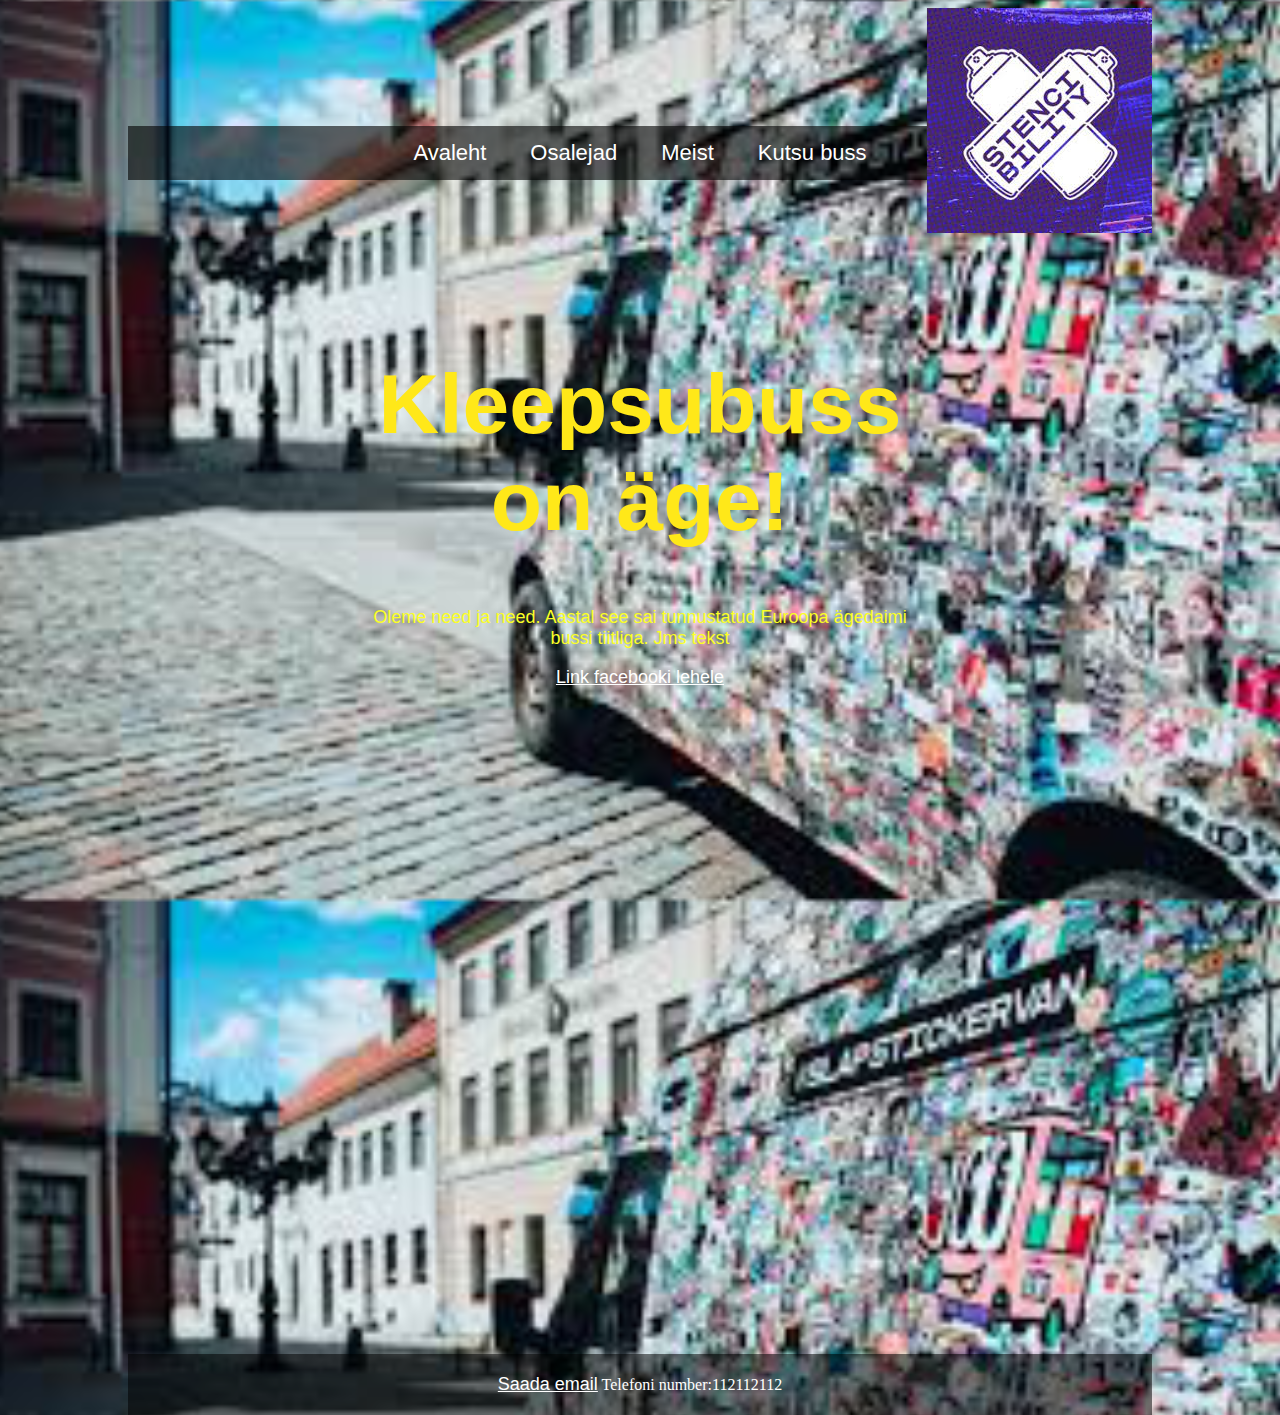
==== index.html @ dec9e80f "Tegin algse veebilehe avalehe kujunduse" ====
<!DOCTYPE html>
<html lang="en">
<head>
    <meta charset="UTF-8">
    <meta name="viewport" content="width=device-width, initial-scale=1.0">
    <title>Kleepsubuss</title>
    <link rel="stylesheet" href="style.css">
</head>
<body>

    <div class="kast">
        <header>
            <img src="pildid/logo.png" alt="Logo">
    
        </header>
    
        <nav>
            <a href="#">Avaleht</a>
            <a href="#">Osalejad</a>
            <a href="#">Meist</a>
            <a href="#">Kutsu buss</a>
    
        </nav>
    
        <main>
            <h1>Kleepsubuss on äge!</h1>
            <p>Oleme need ja need. Aastal see sai tunnustatud Euroopa ägedaimi bussi tiitliga. Jms tekst</p>
            <a href="https://www.google.com" target="_blank">Link facebooki lehele</a>
    
        </main>

        <section>
            <iframe src="https://www.google.com/maps/embed?pb=!1m18!1m12!1m3!1d4155.1031469653035!2d26.721425016456113!3d58.38514707489751!2m3!1f0!2f0!3f0!3m2!1i1024!2i768!4f13.1!3m3!1m2!1s0x46eb37b2e8a6ef3d%3A0xb1c21ea409a3845f!2sDelta%20keskus%20-%20Tartu%20%C3%9Clikool!5e0!3m2!1set!2see!4v1605474816977!5m2!1set!2see" width="1024" height="600" frameborder="0" style="border:0;" allowfullscreen="" aria-hidden="false" tabindex="0"></iframe>
        </section>
    
        <footer>
            <a href="mailto:henrilaats55@gmail.com" target="_blank">Saada email</a>
            Telefoni number:112112112
    
        </footer>
    </div>
</body>
</html>
---- style.css ----
html {
    height: 100%;
}

body {
    background-image: url(pildid/buss.png);
    background-color: rgb(61, 55, 53);
    background-size: cover;
    
    background-position: center;
}

.kast {
    margin-left: auto;
    margin-right: auto;
    width: 1024px;
}

header {
    height: 118px;
    text-align: right;
}

nav {
    background-color: rgba(0, 0, 0, 0.6);
    text-align: center;
    padding-top: 14px;
    padding-bottom: 14px;

}

nav a {
    text-decoration: none;
    font-size: 22px;
    padding-left: 20px;
    padding-right: 20px;
}

main {
    height: 400px;
    text-align: center;
    margin-top: 40px;
    padding-top: 80px;
    padding-left: 240px;
    padding-right: 240px;
}

footer {
    background-color: rgba(0, 0, 0, 0.527);
    text-align: center;
    color: white;
    padding-top: 20px;
    padding-bottom: 20px;
    
}
h1 {
    font-size: 84px;
    color: rgb(255, 232, 25);
    font-family: Arial, Helvetica, sans-serif;
}
p {
    font-size: 18px;
    color: rgb(251, 255, 37);
    font-family: Arial, Helvetica, sans-serif;
}
a {
    font-size: 18px;
    color: white;
    font-family: Arial, Helvetica, sans-serif;
}
section {
    padding-bottom: 50px;
}
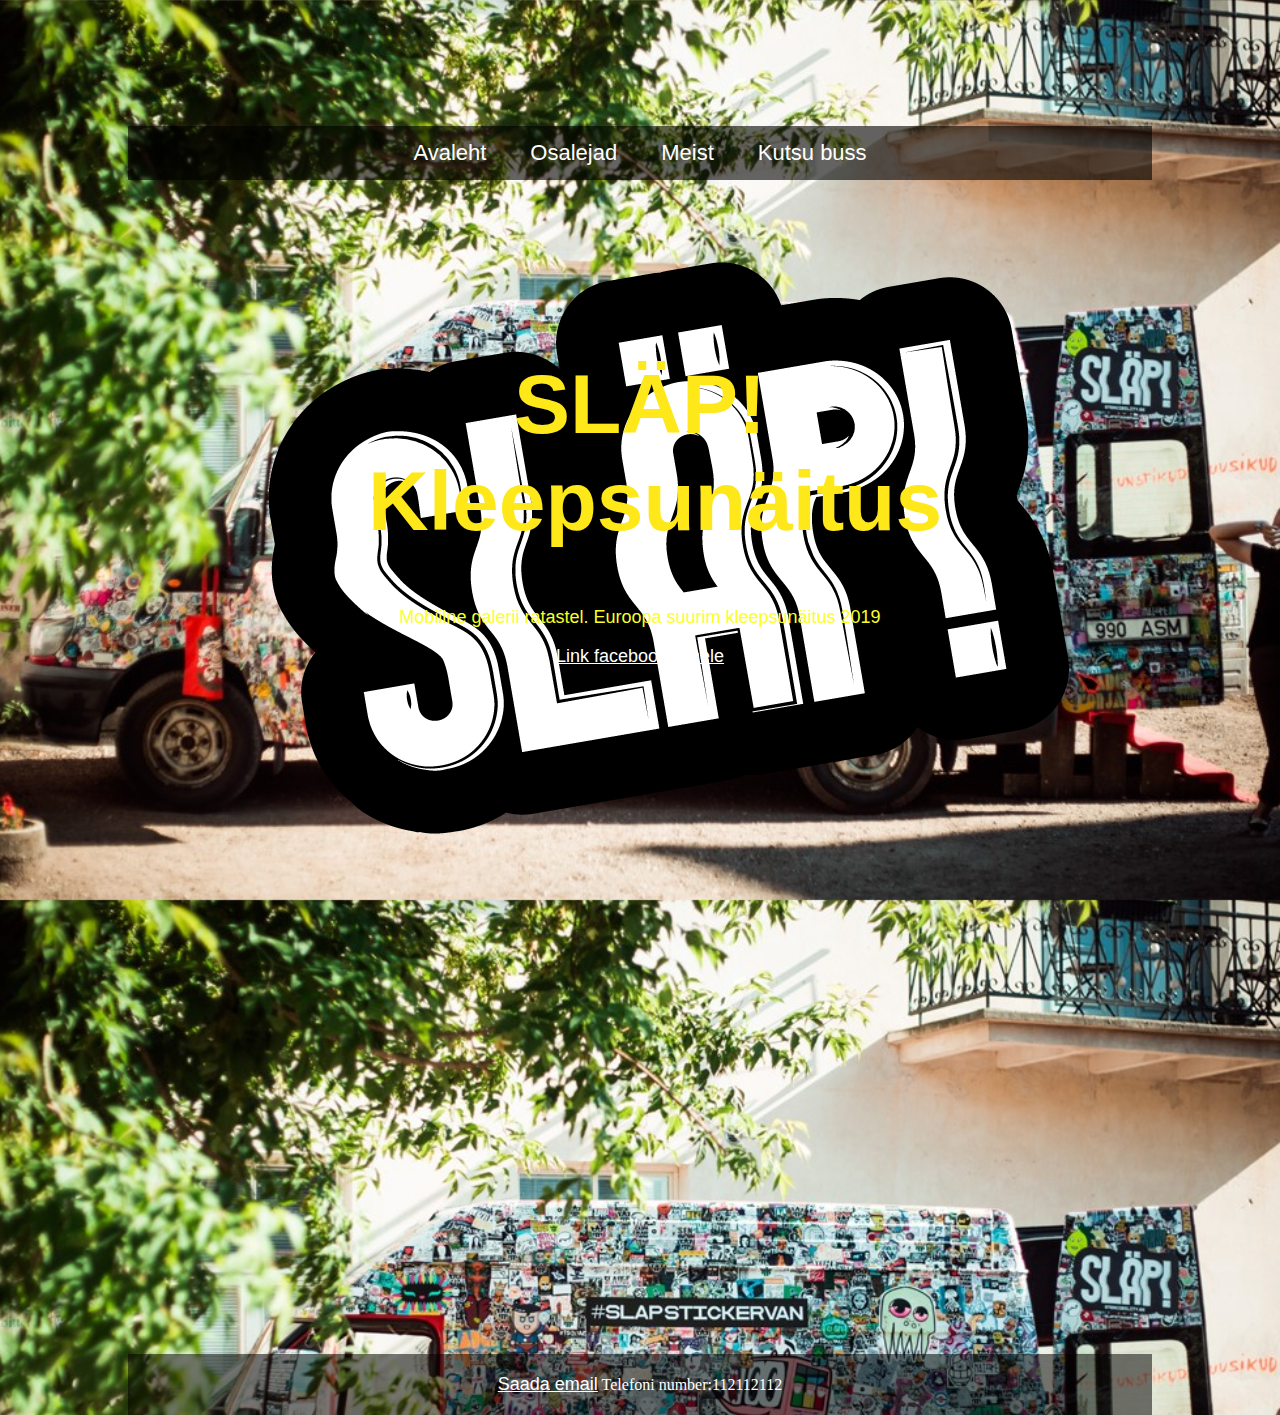
==== commit f3f0e37a: "muutsin avalehte ja hakkasin uut vahelehte tegema" ====
--- a/index.html
+++ b/index.html
@@ -17,14 +17,14 @@
         <nav>
             <a href="#">Avaleht</a>
             <a href="#">Osalejad</a>
-            <a href="#">Meist</a>
+            <a href="file:///C:/Users/kerstijo/Veebileht_kleepsubuss/vaheleht_meist.html">Meist</a>
             <a href="#">Kutsu buss</a>
     
         </nav>
     
         <main>
-            <h1>Kleepsubuss on äge!</h1>
-            <p>Oleme need ja need. Aastal see sai tunnustatud Euroopa ägedaimi bussi tiitliga. Jms tekst</p>
+            <h1>SLÄP! Kleepsunäitus</h1>
+            <p>Mobiilne galerii ratastel. Euroopa suurim kleepsunäitus 2019</p>
             <a href="https://www.google.com" target="_blank">Link facebooki lehele</a>
     
         </main>
--- a/style.css
+++ b/style.css
@@ -3,7 +3,7 @@
 }
 
 body {
-    background-image: url(pildid/buss.png);
+    background-image: url(pildid/buss.jpg);
     background-color: rgb(61, 55, 53);
     background-size: cover;
     
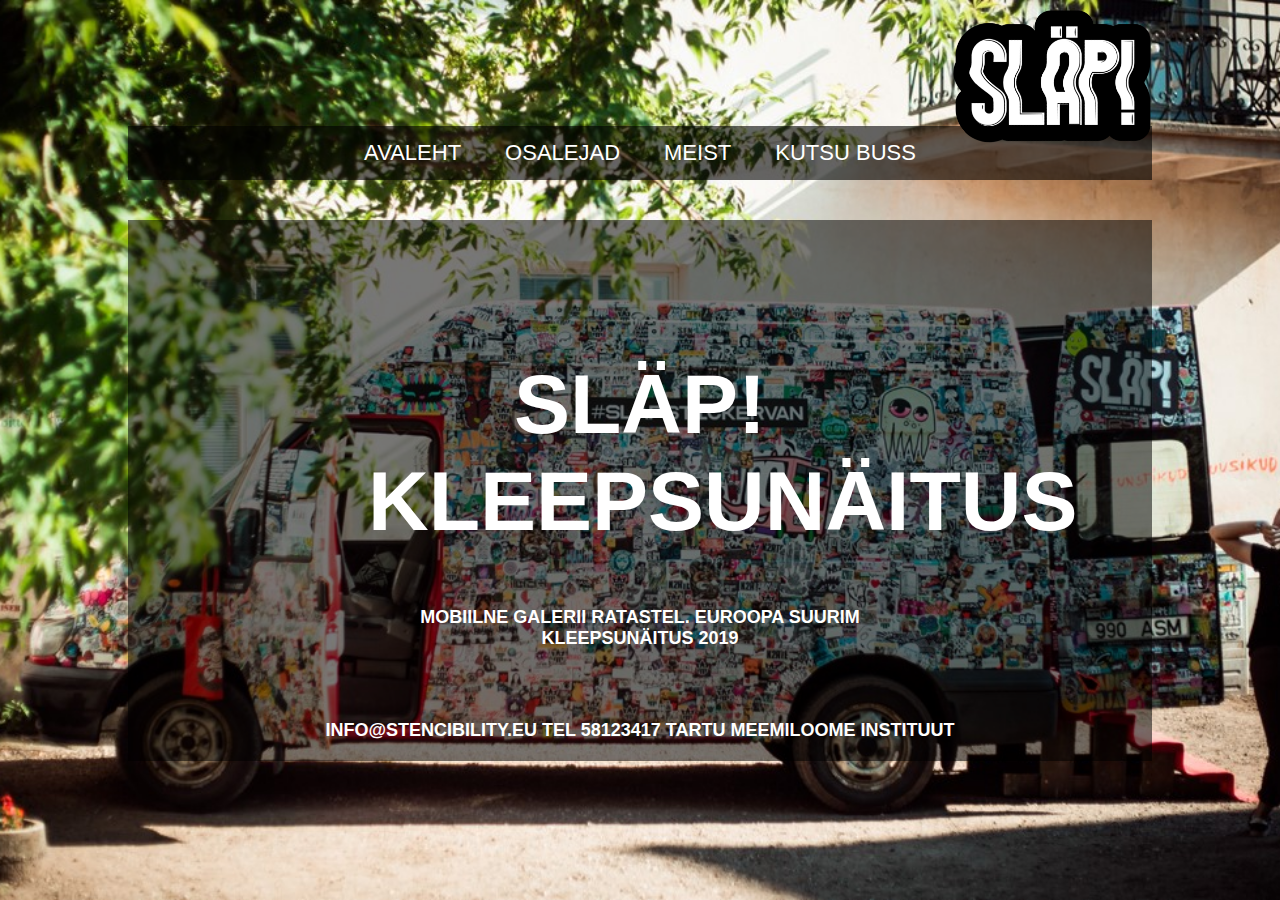
==== commit de32e725: "muudatused katse 2" ====
--- a/index.html
+++ b/index.html
@@ -10,32 +10,34 @@
 
     <div class="kast">
         <header>
-            <img src="pildid/logo.png" alt="Logo">
-    
+            <img src="pildid/slaplogo.png" alt="Logo" width="200">
         </header>
     
         <nav>
-            <a href="#">Avaleht</a>
-            <a href="#">Osalejad</a>
-            <a href="file:///C:/Users/kerstijo/Veebileht_kleepsubuss/vaheleht_meist.html">Meist</a>
-            <a href="#">Kutsu buss</a>
+
+            <a href="http://localhost:63342/Veebileht_kleepsubuss/index.html?_ijt=kmutlrjkn0q5ghuk496t6k92nk">AVALEHT</a>
+            <a href="http://localhost:63342/Veebileht_kleepsubuss/vaheleht_osalejad.html?_ijt=kmutlrjkn0q5ghuk496t6k92nk">OSALEJAD</a>
+            <a href="http://localhost:63342/Veebileht_kleepsubuss/vaheleht_meist.html?_ijt=rteaq0ujul4p0s7jbsrs2sp99m">MEIST</a>
+            <a href="http://localhost:63342/Veebileht_kleepsubuss/vaheleht_kutsu_buss.html?_ijt=kmutlrjkn0q5ghuk496t6k92nk">KUTSU BUSS</a>
     
         </nav>
-    
+
         <main>
-            <h1>SLÄP! Kleepsunäitus</h1>
-            <p>Mobiilne galerii ratastel. Euroopa suurim kleepsunäitus 2019</p>
-            <a href="https://www.google.com" target="_blank">Link facebooki lehele</a>
-    
+            <h1>SLÄP! KLEEPSUNÄITUS</h1>
+            <p>MOBIILNE GALERII RATASTEL. EUROOPA SUURIM KLEEPSUNÄITUS 2019</p>
+<!--            <a href="https://www.google.com" target="_blank">Link facebooki lehele</a>-->
+
         </main>
 
-        <section>
-            <iframe src="https://www.google.com/maps/embed?pb=!1m18!1m12!1m3!1d4155.1031469653035!2d26.721425016456113!3d58.38514707489751!2m3!1f0!2f0!3f0!3m2!1i1024!2i768!4f13.1!3m3!1m2!1s0x46eb37b2e8a6ef3d%3A0xb1c21ea409a3845f!2sDelta%20keskus%20-%20Tartu%20%C3%9Clikool!5e0!3m2!1set!2see!4v1605474816977!5m2!1set!2see" width="1024" height="600" frameborder="0" style="border:0;" allowfullscreen="" aria-hidden="false" tabindex="0"></iframe>
-        </section>
-    
+<!--        <section>-->
+<!--            <iframe src="https://www.google.com/maps/embed?pb=!1m18!1m12!1m3!1d4155.1031469653035!2d26.721425016456113!3d58.38514707489751!2m3!1f0!2f0!3f0!3m2!1i1024!2i768!4f13.1!3m3!1m2!1s0x46eb37b2e8a6ef3d%3A0xb1c21ea409a3845f!2sDelta%20keskus%20-%20Tartu%20%C3%9Clikool!5e0!3m2!1set!2see!4v1605474816977!5m2!1set!2see" width="1024" height="600" frameborder="0" style="border:0;" allowfullscreen="" aria-hidden="false" tabindex="0"></iframe>-->
+<!--        </section>-->
+
+
         <footer>
-            <a href="mailto:henrilaats55@gmail.com" target="_blank">Saada email</a>
-            Telefoni number:112112112
+            <a </a>
+
+            INFO@STENCIBILITY.EU   TEL 58123417   TARTU MEEMILOOME INSTITUUT
     
         </footer>
     </div>
--- a/style.css
+++ b/style.css
@@ -14,6 +14,10 @@
     margin-left: auto;
     margin-right: auto;
     width: 1024px;
+}
+
+logo {
+    position: absolute
 }
 
 header {
@@ -37,12 +41,14 @@
 }
 
 main {
+    background-color: rgba(0, 0, 0, 0.527);
     height: 400px;
     text-align: center;
     margin-top: 40px;
     padding-top: 80px;
     padding-left: 240px;
     padding-right: 240px;
+    font-weight: bold;
 }
 
 footer {
@@ -51,16 +57,22 @@
     color: white;
     padding-top: 20px;
     padding-bottom: 20px;
+    font-weight: bold;
+    width: 1024px;
+    margin-left: auto;
+    margin-right: auto;
     
 }
+
 h1 {
     font-size: 84px;
-    color: rgb(255, 232, 25);
+    color: rgb(300, 300, 300);
     font-family: Arial, Helvetica, sans-serif;
+    font-weight: bold
 }
 p {
     font-size: 18px;
-    color: rgb(251, 255, 37);
+    color: rgb(300, 300, 300);
     font-family: Arial, Helvetica, sans-serif;
 }
 a {
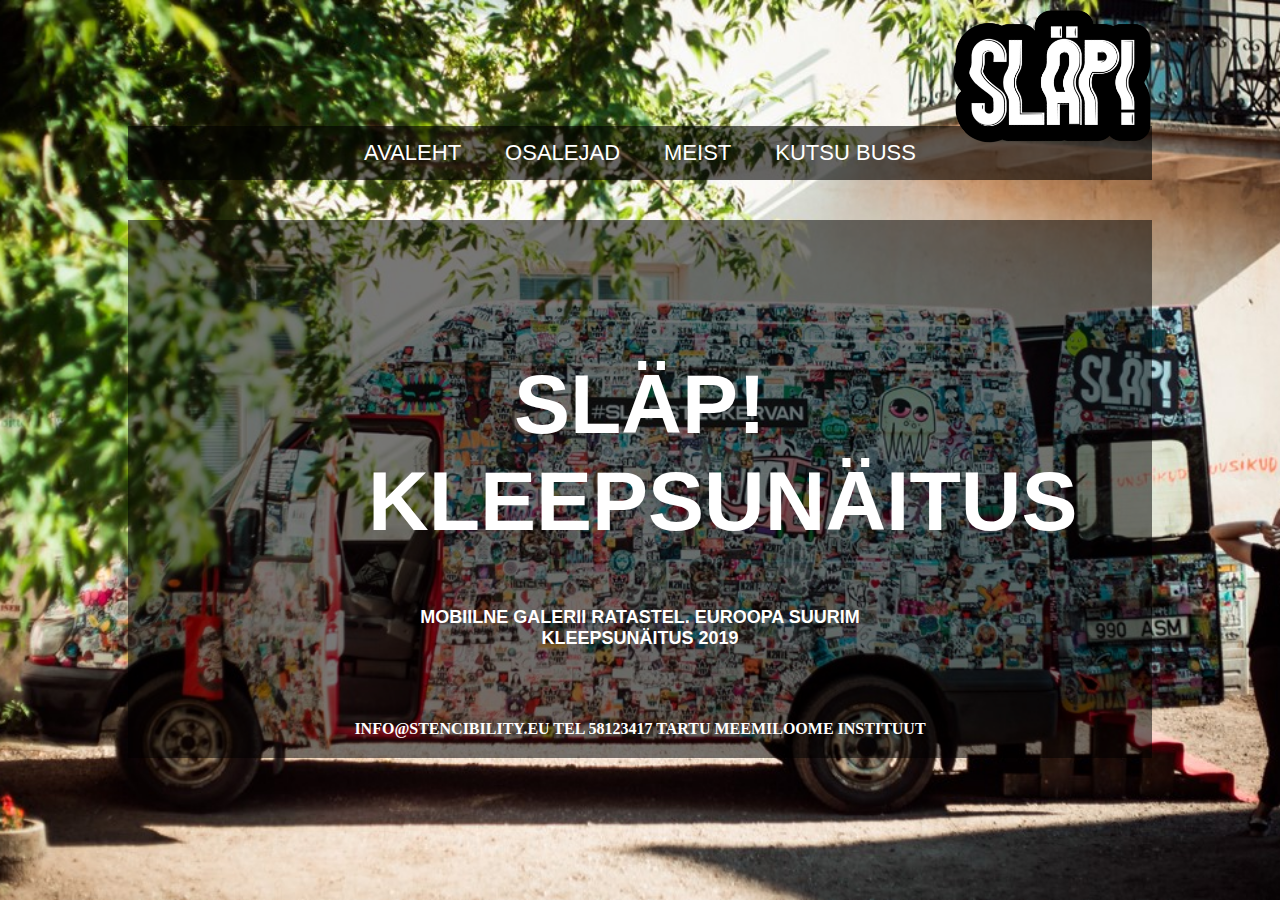
==== commit 3ff21a0a: "muudatused katse 2" ====
--- a/index.html
+++ b/index.html
@@ -35,7 +35,6 @@
 
 
         <footer>
-            <a </a>
 
             INFO@STENCIBILITY.EU   TEL 58123417   TARTU MEEMILOOME INSTITUUT
     
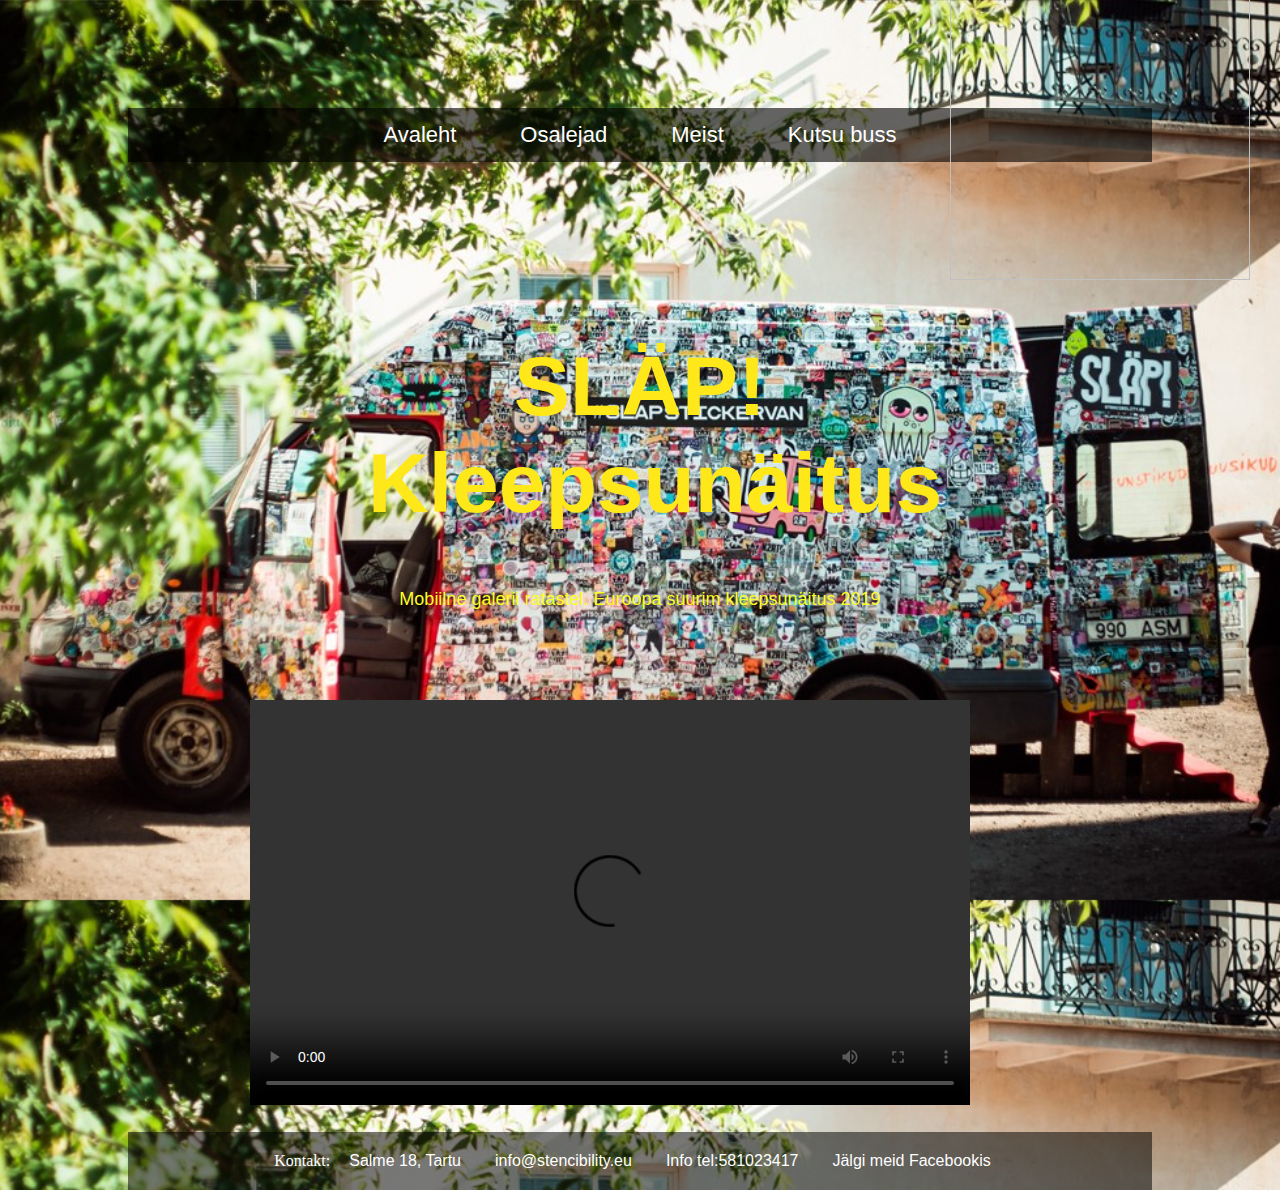
==== commit 80ec9114: "fix branch" ====
--- a/index.html
+++ b/index.html
@@ -10,33 +10,38 @@
 
     <div class="kast">
         <header>
-            <img src="pildid/slaplogo.png" alt="Logo" width="200">
+            <img src="pildid/logo.png" style="width: 300px;height: 300px;position:absolute;top: -20px;left: 950px;">
+    
         </header>
     
         <nav>
-
-            <a href="http://localhost:63342/Veebileht_kleepsubuss/index.html?_ijt=kmutlrjkn0q5ghuk496t6k92nk">AVALEHT</a>
-            <a href="http://localhost:63342/Veebileht_kleepsubuss/vaheleht_osalejad.html?_ijt=kmutlrjkn0q5ghuk496t6k92nk">OSALEJAD</a>
-            <a href="http://localhost:63342/Veebileht_kleepsubuss/vaheleht_meist.html?_ijt=rteaq0ujul4p0s7jbsrs2sp99m">MEIST</a>
-            <a href="http://localhost:63342/Veebileht_kleepsubuss/vaheleht_kutsu_buss.html?_ijt=kmutlrjkn0q5ghuk496t6k92nk">KUTSU BUSS</a>
+            <a href="#">Avaleht</a>
+            <a href="vaheleht_osalejad.html">Osalejad</a>
+            <a href="vaheleht_meist.html">Meist</a>
+            <a href="vaheleht_kutsu_buss.html">Kutsu buss</a>
     
         </nav>
-
+    
         <main>
-            <h1>SLÄP! KLEEPSUNÄITUS</h1>
-            <p>MOBIILNE GALERII RATASTEL. EUROOPA SUURIM KLEEPSUNÄITUS 2019</p>
-<!--            <a href="https://www.google.com" target="_blank">Link facebooki lehele</a>-->
-
+            <h1>SLÄP! Kleepsunäitus</h1>
+            <p>Mobiilne galerii ratastel. Euroopa suurim kleepsunäitus 2019</p>
+    
         </main>
 
-<!--        <section>-->
-<!--            <iframe src="https://www.google.com/maps/embed?pb=!1m18!1m12!1m3!1d4155.1031469653035!2d26.721425016456113!3d58.38514707489751!2m3!1f0!2f0!3f0!3m2!1i1024!2i768!4f13.1!3m3!1m2!1s0x46eb37b2e8a6ef3d%3A0xb1c21ea409a3845f!2sDelta%20keskus%20-%20Tartu%20%C3%9Clikool!5e0!3m2!1set!2see!4v1605474816977!5m2!1set!2see" width="1024" height="600" frameborder="0" style="border:0;" allowfullscreen="" aria-hidden="false" tabindex="0"></iframe>-->
-<!--        </section>-->
-
-
+        <section>
+            <div class="video">
+                <video width="720" height="405"  controls="controls">
+                    <source src="videod/SLAP_(1).mp4" video="web/mp4">
+                </video>
+            </div>
+        </section>
+    
         <footer>
-
-            INFO@STENCIBILITY.EU   TEL 58123417   TARTU MEEMILOOME INSTITUUT
+            Kontakt:
+            <a>Salme 18, Tartu</a>
+            <a>info@stencibility.eu</a>
+            <a>Info tel:581023417</a>
+            <a href="https://www.facebook.com/Stencibility" target="_blank">Jälgi meid Facebookis</a>
     
         </footer>
     </div>
--- a/style.css
+++ b/style.css
@@ -16,12 +16,8 @@
     width: 1024px;
 }
 
-logo {
-    position: absolute
-}
-
 header {
-    height: 118px;
+    height: 100px;
     text-align: right;
 }
 
@@ -36,43 +32,43 @@
 nav a {
     text-decoration: none;
     font-size: 22px;
-    padding-left: 20px;
-    padding-right: 20px;
+    padding-left: 30px;
+    padding-right: 30px;
 }
 
 main {
-    background-color: rgba(0, 0, 0, 0.527);
     height: 400px;
     text-align: center;
     margin-top: 40px;
     padding-top: 80px;
     padding-left: 240px;
     padding-right: 240px;
-    font-weight: bold;
 }
 
 footer {
     background-color: rgba(0, 0, 0, 0.527);
     text-align: center;
     color: white;
+    margin-top: 400px;
     padding-top: 20px;
     padding-bottom: 20px;
-    font-weight: bold;
-    width: 1024px;
-    margin-left: auto;
-    margin-right: auto;
     
 }
+footer a{    
+    text-decoration: none;
+    font-size: 16px;
+    padding-left: 15px;
+    padding-right: 15px;
 
+}
 h1 {
     font-size: 84px;
-    color: rgb(300, 300, 300);
+    color: rgb(255, 232, 25);
     font-family: Arial, Helvetica, sans-serif;
-    font-weight: bold
 }
 p {
     font-size: 18px;
-    color: rgb(300, 300, 300);
+    color: rgb(251, 255, 37);
     font-family: Arial, Helvetica, sans-serif;
 }
 a {
@@ -81,6 +77,17 @@
     font-family: Arial, Helvetica, sans-serif;
 }
 section {
+
+    margin-left: auto;
+    margin-right: auto;
+    width: 1024px;
     padding-bottom: 50px;
 }
 
+.video {
+    position: absolute;
+    left: 250px;
+    top: 700px;
+}
+
+
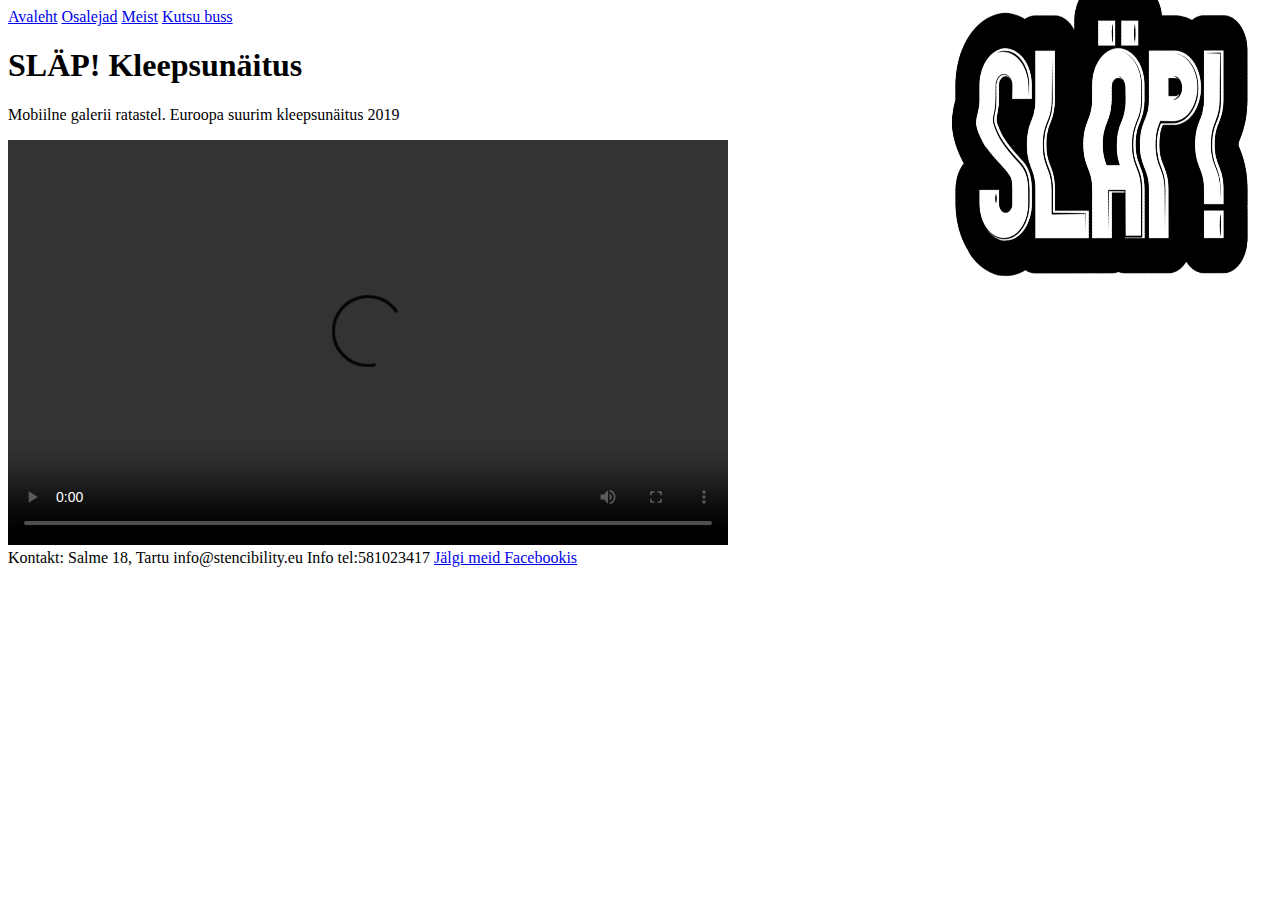
==== commit 1fe7f04f: "Merge branch 'master' into Veebilehe_muutus" ====
--- a/index.html
+++ b/index.html
@@ -10,22 +10,20 @@
 
     <div class="kast">
         <header>
-            <img src="pildid/logo.png" style="width: 300px;height: 300px;position:absolute;top: -20px;left: 950px;">
-    
+            <img src="pildid/slaplogo.png" style="width: 300px;height: 300px;position:absolute;top: -20px;left: 950px;">
         </header>
     
         <nav>
-            <a href="#">Avaleht</a>
+            <a href="index.html">Avaleht</a>
             <a href="vaheleht_osalejad.html">Osalejad</a>
             <a href="vaheleht_meist.html">Meist</a>
             <a href="vaheleht_kutsu_buss.html">Kutsu buss</a>
     
         </nav>
-    
+
         <main>
             <h1>SLÄP! Kleepsunäitus</h1>
             <p>Mobiilne galerii ratastel. Euroopa suurim kleepsunäitus 2019</p>
-    
         </main>
 
         <section>
@@ -42,7 +40,6 @@
             <a>info@stencibility.eu</a>
             <a>Info tel:581023417</a>
             <a href="https://www.facebook.com/Stencibility" target="_blank">Jälgi meid Facebookis</a>
-    
         </footer>
     </div>
 </body>
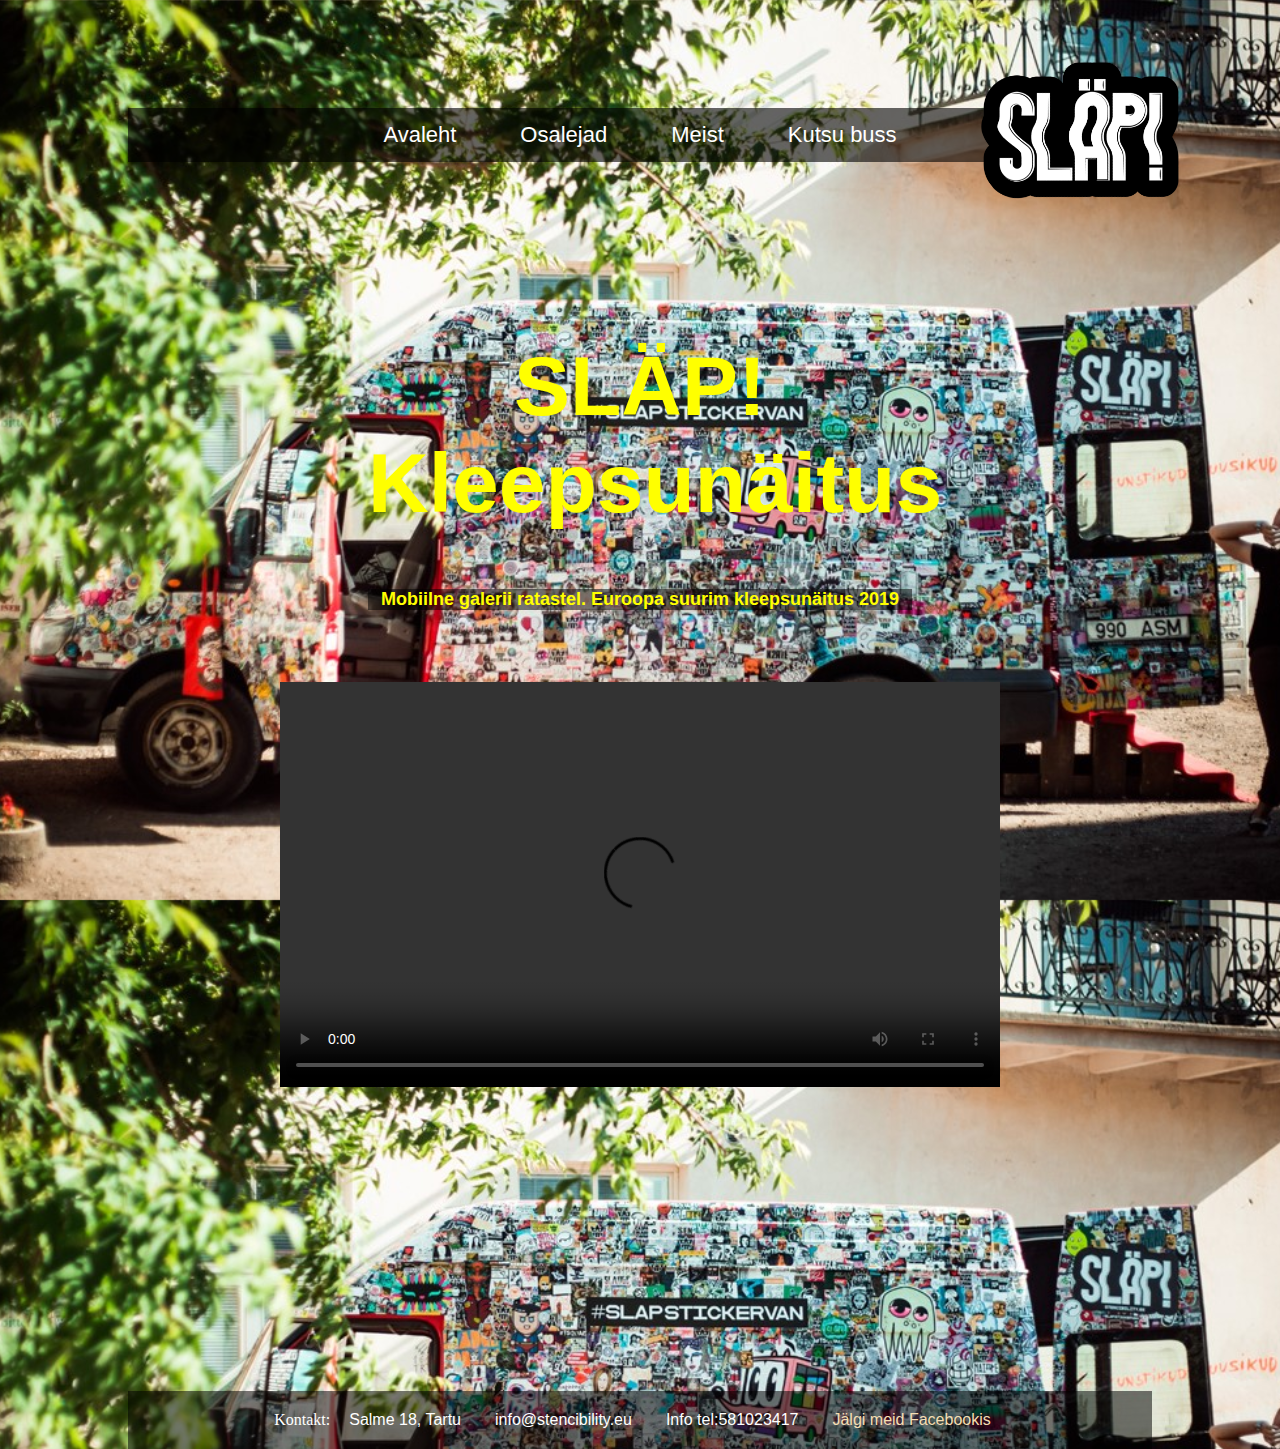
==== commit c6b8b01f: "Merge remote-tracking branch 'origin' into Veebilehe_muutus" ====
--- a/index.html
+++ b/index.html
@@ -4,13 +4,15 @@
     <meta charset="UTF-8">
     <meta name="viewport" content="width=device-width, initial-scale=1.0">
     <title>Kleepsubuss</title>
-    <link rel="stylesheet" href="style.css">
+    <link rel="stylesheet" href="main_style.css">
+    <link rel="stylesheet" href="avaleht.css">
+    
 </head>
-<body>
+<body class="taust1">
 
     <div class="kast">
         <header>
-            <img src="pildid/slaplogo.png" style="width: 300px;height: 300px;position:absolute;top: -20px;left: 950px;">
+            <img src="pildid/slaplogo.png" class="logo">
         </header>
     
         <nav>
@@ -39,7 +41,7 @@
             <a>Salme 18, Tartu</a>
             <a>info@stencibility.eu</a>
             <a>Info tel:581023417</a>
-            <a href="https://www.facebook.com/Stencibility" target="_blank">Jälgi meid Facebookis</a>
+            <a href="https://www.facebook.com/Stencibility" target="_blank" style="color: wheat;">Jälgi meid Facebookis</a>
         </footer>
     </div>
 </body>
--- a/main_style.css
+++ b/main_style.css
@@ -0,0 +1,71 @@
+html {
+    height: 100%;
+}
+.kast {
+    margin-left: auto;
+    margin-right: auto;
+    width: 1024px;
+}
+
+body {
+    background-color: rgb(61, 55, 53);
+    background-size: cover;
+    background-position: center;
+}
+
+.taust1 {background-image: url(pildid/buss.jpg);
+
+}
+.taust2 {
+    background-image: url(pildid/meist.jpg);
+}
+.logo {
+
+    width: 200px;
+    height: 140px;
+    position: absolute;
+    top: 60px;
+    right: 100px;
+}
+
+header {
+    height: 100px;
+    text-align: right;
+}
+nav {
+    background-color: rgba(0, 0, 0, 0.6);
+    text-align: center;
+    padding-top: 14px;
+    padding-bottom: 14px;
+
+}
+
+nav a {
+    text-decoration: none;
+    font-size: 22px;
+    padding-left: 30px;
+    padding-right: 30px;
+}
+a {
+    font-size: 18px;
+    color: white;
+    font-family: Arial, Helvetica, sans-serif;
+}
+
+footer {
+    background-color: rgba(0, 0, 0, 0.527);
+    text-align: center;
+    color: white;
+    margin-top: 250px;
+    margin-bottom: 50px;
+    padding-top: 20px;
+    padding-bottom: 20px;  
+}
+
+footer a{    
+    text-decoration: none;
+    font-size: 16px;
+    padding-left: 15px;
+    padding-right: 15px;
+
+}--- a/avaleht.css
+++ b/avaleht.css
@@ -0,0 +1,35 @@
+main {
+    height: 400px;
+    text-align: center;
+    margin-top: 40px;
+    padding-top: 80px;
+    padding-left: 240px;
+    padding-right: 240px;
+    font-weight: bold;
+}
+
+h1 {
+    font-size: 84px;
+    color: yellow;
+    font-family: Arial, Helvetica, sans-serif;
+    font-weight: bold
+}
+p {
+    font-size: 18px;
+    color: yellow;
+    background-color: rgba(0, 0, 0, 0.5);
+    font-family: Arial, Helvetica, sans-serif;
+}
+section {
+    margin-left: auto;
+    margin-right: auto;
+    width: 1024px;
+    padding-bottom: 50px;
+}
+
+.video {
+    text-align: center;
+    top: 700px;
+    display: block;
+}
+
